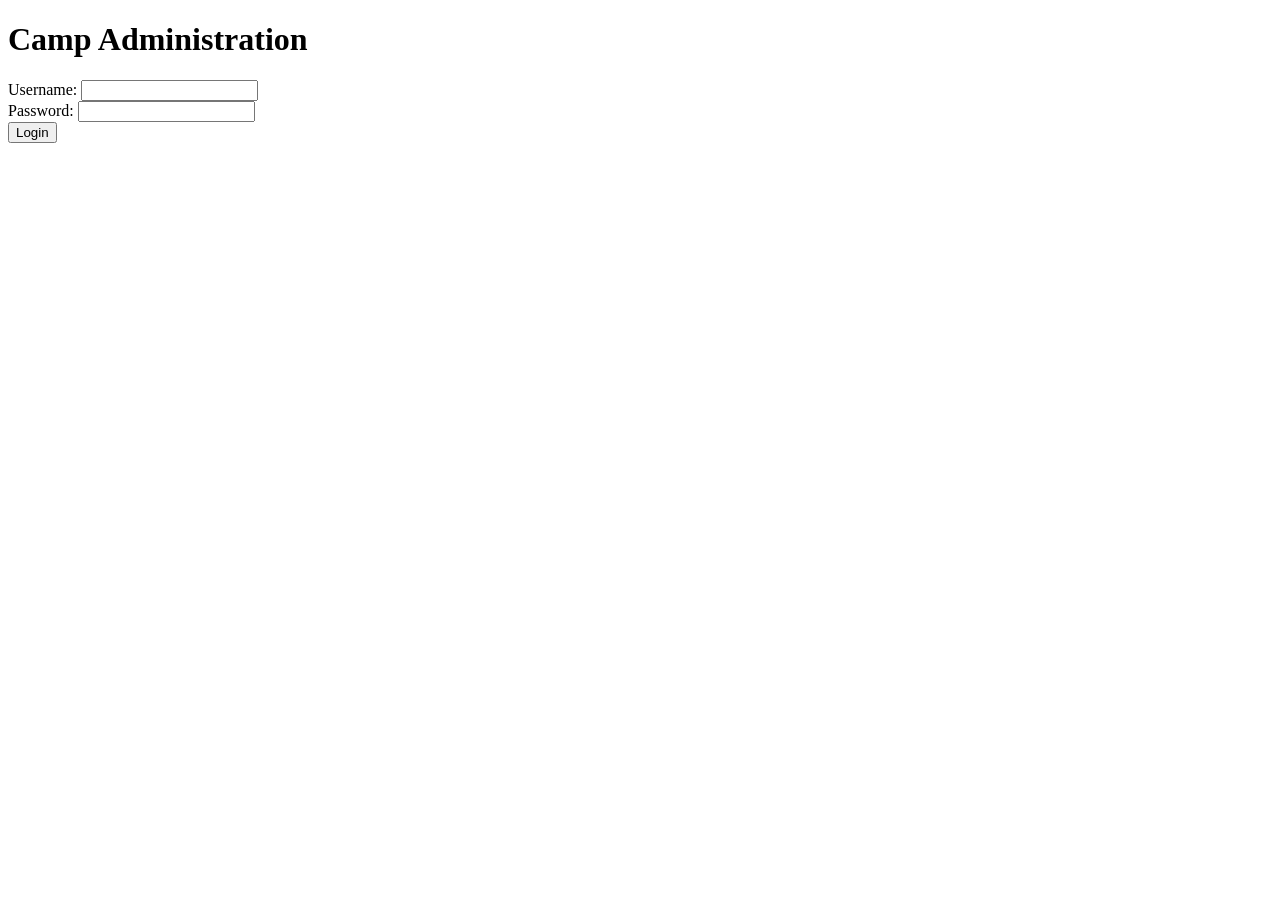
==== login.html @ 11e4e032 "Add files via upload" ====
<!DOCTYPE html>
<html lang="en">
<head>
    <meta charset="UTF-8">
    <meta name="viewport" content="width=device-width, initial-scale=1.0">
    <title>Camp Admin Login</title>
    <link rel="stylesheet" href="css/styles.css">
    <link rel="stylesheet" href="css/responsive.css">
</head>
<body>
    <div class="login-container">
        <h1>Camp Administration</h1>
        <form id="login-form">
            <div class="form-group">
                <label for="username">Username:</label>
                <input type="text" id="username" name="username" required>
            </div>
            <div class="form-group">
                <label for="password">Password:</label>
                <input type="password" id="password" name="password" required>
            </div>
            <button type="submit">Login</button>
            <div id="login-error" class="error-message"></div>
        </form>
    </div>
    <script src="js/auth.js"></script>
    <script src="js/main.js"></script>
</body>
</html>
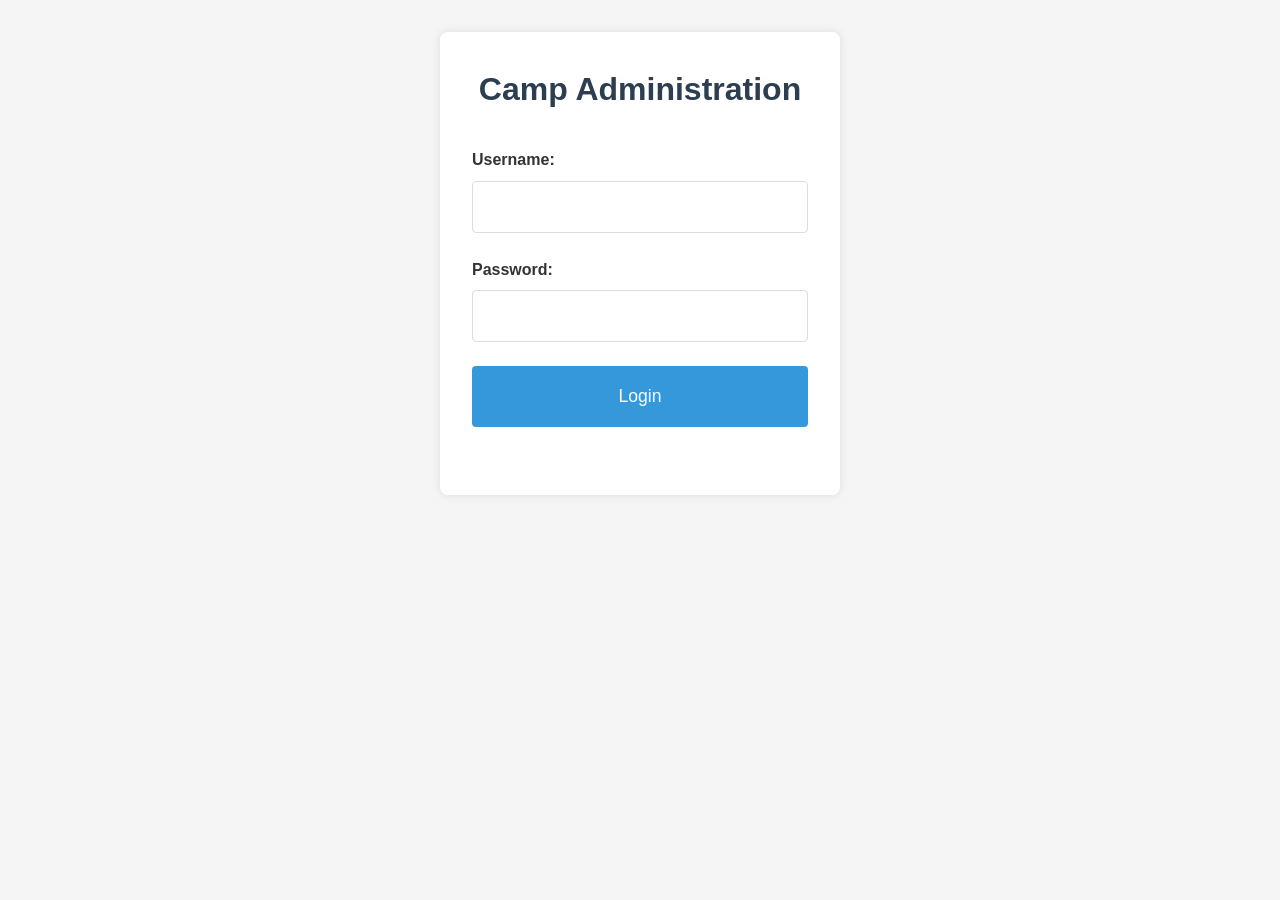
==== commit bda9a0d1: "Add files via upload" ====
--- a/login.html
+++ b/login.html
@@ -4,10 +4,11 @@
     <meta charset="UTF-8">
     <meta name="viewport" content="width=device-width, initial-scale=1.0">
     <title>Camp Admin Login</title>
-    <link rel="stylesheet" href="css/styles.css">
-    <link rel="stylesheet" href="css/responsive.css">
+    <link rel="stylesheet" href="styles.css">
+    <link rel="stylesheet" href="responsive.css">
 </head>
 <body>
+    <div id="auth-check"></div>
     <div class="login-container">
         <h1>Camp Administration</h1>
         <form id="login-form">
@@ -23,7 +24,7 @@
             <div id="login-error" class="error-message"></div>
         </form>
     </div>
-    <script src="js/auth.js"></script>
-    <script src="js/main.js"></script>
+    <script src="auth.js"></script>
+    <script src="main.js"></script>
 </body>
 </html>
--- a/styles.css
+++ b/styles.css
@@ -0,0 +1,336 @@
+/* Reset and base styles */
+* {
+    margin: 0;
+    padding: 0;
+    box-sizing: border-box;
+}
+
+body {
+    font-family: 'Segoe UI', Tahoma, Geneva, Verdana, sans-serif;
+    line-height: 1.6;
+    color: #333;
+    background-color: #f5f5f5;
+}
+
+a {
+    text-decoration: none;
+    color: inherit;
+}
+
+button {
+    cursor: pointer;
+    font: inherit;
+}
+
+/* Layout */
+header {
+    background-color: #2c3e50;
+    color: white;
+    padding: 1rem;
+    display: flex;
+    justify-content: space-between;
+    align-items: center;
+}
+
+header h1 {
+    font-size: 1.5rem;
+}
+
+.user-info {
+    display: flex;
+    align-items: center;
+    gap: 1rem;
+}
+
+#logout-btn {
+    background-color: #e74c3c;
+    color: white;
+    border: none;
+    padding: 0.5rem 1rem;
+    border-radius: 4px;
+}
+
+main {
+    display: flex;
+    min-height: calc(100vh - 60px);
+}
+
+nav {
+    width: 250px;
+    background-color: #34495e;
+    color: white;
+    padding: 1rem;
+}
+
+.nav-btn {
+    display: block;
+    width: 100%;
+    padding: 0.75rem;
+    margin-bottom: 0.5rem;
+    background-color: #34495e;
+    color: white;
+    border: none;
+    text-align: left;
+    border-radius: 4px;
+}
+
+.nav-btn.active,
+.nav-btn:hover {
+    background-color: #2c3e50;
+}
+
+.content-section {
+    flex: 1;
+    padding: 2rem;
+    overflow-y: auto;
+}
+
+.content-section.active {
+    display: block;
+}
+
+.content-section:not(.active) {
+    display: none;
+}
+
+/* Forms */
+.form-group {
+    margin-bottom: 1.5rem;
+}
+
+.form-group label {
+    display: block;
+    margin-bottom: 0.5rem;
+    font-weight: bold;
+}
+
+.form-group input,
+.form-group select,
+.form-group textarea {
+    width: 100%;
+    padding: 0.75rem;
+    border: 1px solid #ddd;
+    border-radius: 4px;
+    font-size: 1rem;
+}
+
+.form-group textarea {
+    resize: vertical;
+    min-height: 80px;
+}
+
+.btn-primary {
+    background-color: #27ae60;
+    color: white;
+    border: none;
+    padding: 0.75rem 1.5rem;
+    border-radius: 4px;
+    font-size: 1rem;
+}
+
+.btn-secondary {
+    background-color: #95a5a6;
+    color: white;
+    border: none;
+    padding: 0.75rem 1.5rem;
+    border-radius: 4px;
+    font-size: 1rem;
+    margin-left: 1rem;
+}
+
+.btn-primary:hover {
+    background-color: #219a52;
+}
+
+.btn-secondary:hover {
+    background-color: #7f8c8d;
+}
+
+/* Login page */
+.login-container {
+    max-width: 400px;
+    margin: 2rem auto;
+    padding: 2rem;
+    background-color: white;
+    border-radius: 8px;
+    box-shadow: 0 0 10px rgba(0,0,0,0.1);
+}
+
+.login-container h1 {
+    text-align: center;
+    margin-bottom: 2rem;
+    color: #2c3e50;
+}
+
+.login-container .form-group {
+    margin-bottom: 1.5rem;
+}
+
+.login-container input {
+    width: 100%;
+    padding: 1rem;
+    border: 1px solid #ddd;
+    border-radius: 4px;
+    font-size: 1rem;
+}
+
+.login-container button {
+    width: 100%;
+    padding: 1rem;
+    background-color: #3498db;
+    color: white;
+    border: none;
+    border-radius: 4px;
+    font-size: 1.1rem;
+}
+
+.login-container button:hover {
+    background-color: #2980b9;
+}
+
+.error-message {
+    color: #e74c3c;
+    text-align: center;
+    margin-top: 1rem;
+    min-height: 20px;
+}
+
+/* Persons grid */
+.persons-grid {
+    display: grid;
+    grid-template-columns: repeat(auto-fill, minmax(280px, 1fr));
+    gap: 1.5rem;
+}
+
+.person-card {
+    background-color: white;
+    border-radius: 8px;
+    box-shadow: 0 2px 10px rgba(0,0,0,0.1);
+    overflow: hidden;
+    transition: transform 0.2s;
+}
+
+.person-card:hover {
+    transform: translateY(-5px);
+}
+
+.person-header {
+    background-color: #3498db;
+    color: white;
+    padding: 1rem;
+}
+
+.person-header h3 {
+    margin: 0 0 0.5rem 0;
+}
+
+.person-header p {
+    margin: 0;
+    opacity: 0.9;
+}
+
+.person-body {
+    padding: 1rem;
+}
+
+.person-body p {
+    margin-bottom: 0.75rem;
+}
+
+.person-body p:last-child {
+    margin-bottom: 0;
+}
+
+.person-actions {
+    display: flex;
+    justify-content: space-around;
+    padding: 1rem;
+    background-color: #ecf0f1;
+}
+
+.person-actions button {
+    flex: 1;
+    margin: 0 0.25rem;
+    padding: 0.5rem;
+    border: none;
+    border-radius: 4px;
+    font-size: 0.9rem;
+}
+
+.edit-btn {
+    background-color: #f39c12;
+    color: white;
+}
+
+.edit-btn:hover {
+    background-color: #d35400;
+}
+
+.delete-btn {
+    background-color: #e74c3c;
+    color: white;
+}
+
+.delete-btn:hover {
+    background-color: #c0392b;
+}
+
+.view-btn {
+    background-color: #27ae60;
+    color: white;
+}
+
+.view-btn:hover {
+    background-color: #219a52;
+}
+
+/* Search and filter */
+.search-filter {
+    display: flex;
+    gap: 1rem;
+    margin-bottom: 2rem;
+    flex-wrap: wrap;
+}
+
+.search-filter input,
+.search-filter select {
+    flex: 1;
+    min-width: 200px;
+    padding: 0.75rem;
+    border: 1px solid #ddd;
+    border-radius: 4px;
+}
+
+.search-filter input:focus,
+.search-filter select:focus {
+    outline: none;
+    border-color: #3498db;
+}
+
+/* Statistics */
+.stats-grid {
+    display: grid;
+    grid-template-columns: repeat(auto-fit, minmax(200px, 1fr));
+    gap: 1.5rem;
+}
+
+.stat-card {
+    background-color: white;
+    border-radius: 8px;
+    padding: 1.5rem;
+    text-align: center;
+    box-shadow: 0 2px 10px rgba(0,0,0,0.1);
+}
+
+.stat-card h3 {
+    margin-bottom: 0.5rem;
+    color: #2c3e50;
+}
+
+.stat-card p {
+    font-size: 2rem;
+    font-weight: bold;
+    color: #27ae60;
+}
+
+/* Responsive adjustments will be in responsive.css */
--- a/responsive.css
+++ b/responsive.css
@@ -0,0 +1,59 @@
+/* Responsive adjustments */
+
+@media (max-width: 768px) {
+    main {
+        flex-direction: column;
+    }
+
+    nav {
+        width: 100%;
+        height: auto;
+    }
+
+    .nav-btn {
+        display: inline-block;
+        width: auto;
+        margin-right: 0.5rem;
+    }
+
+    .content-section {
+        padding: 1rem;
+    }
+
+    header h1 {
+        font-size: 1.2rem;
+    }
+
+    .user-info {
+        flex-direction: column;
+        align-items: flex-start;
+    }
+
+    .search-filter {
+        flex-direction: column;
+    }
+
+    .stats-grid {
+        grid-template-columns: 1fr;
+    }
+}
+
+@media (max-width: 480px) {
+    .person-actions {
+        flex-direction: column;
+    }
+
+    .person-actions button {
+        margin: 0.25rem 0;
+    }
+
+    header {
+        flex-direction: column;
+        gap: 1rem;
+        text-align: center;
+    }
+
+    .user-info {
+        align-items: center;
+    }
+}
